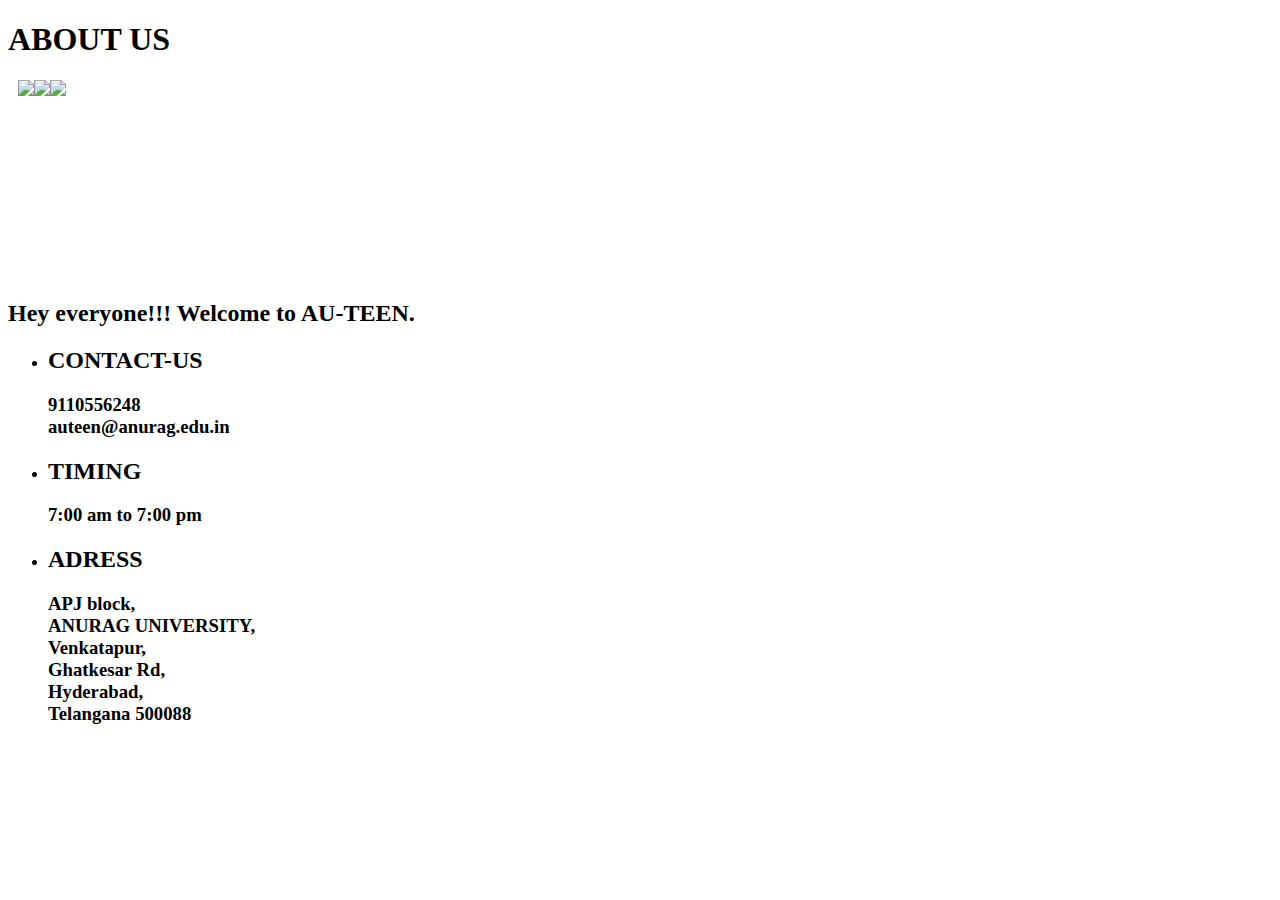
==== about.html @ 942f4e22 "first commit" ====
<!DOCTYPE html>
<html lang="en">
<head>
    <meta charset="UTF-8">
    <meta http-equiv="X-UA-Compatible" content="IE=edge">
    <meta name="viewport" content="width=device-width, initial-scale=1.0">
    <link rel="stylesheet" href="about.css">
    <title>Document</title>
</head>
<body>
    <section id="about">
      <div class="about-1">
        <h1>ABOUT US</h1>
        <div>
      <div class="mmm">
        <img src="anuragpic.jpg" height="200px width=300px"><br><img src="canteenservice.jfif" height="200px width=300px"><br><img src="canteen.jpg" height="200px width=300px">
      </div>
      <h2>Hey everyone!!!
        Welcome to AU-TEEN.
      </h2>
      <ul>
        <li><h2>CONTACT-US</h2></li>
        <h3>9110556248<br>auteen@anurag.edu.in</h3>
        <li><h2>TIMING</h2></li>
        <h3>7:00 am  to  7:00 pm</h3>
        <li><h2>ADRESS</h2></li>
        <h3>APJ block,<br>ANURAG UNIVERSITY,<br>Venkatapur,<br> Ghatkesar Rd, <br>Hyderabad,<br>Telangana 500088</h3>
        </ul>
    </div>
</section>
</body>
</html>
---- about.css ----
.hero{
    background-color: aqua;
}
.hero p{
    text-align: center;
    font-family: sans-serif;
    font-size: 55px;
}
.main ul li{
    display: inline;
}
.mmm{
   display: flex;
   margin-left: 10px;

}
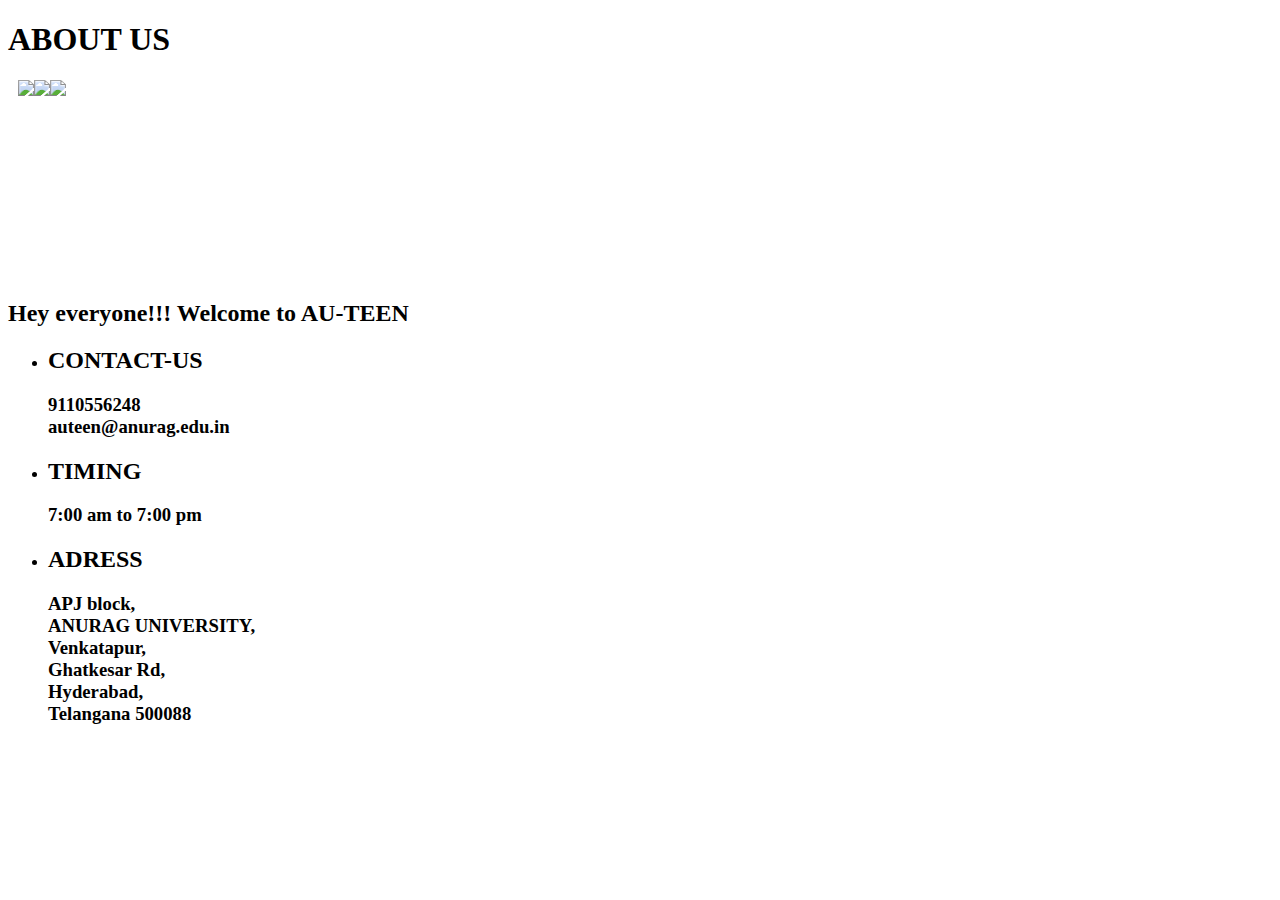
==== commit 1816838c: "first commit" ====
--- a/about.html
+++ b/about.html
@@ -16,7 +16,7 @@
         <img src="anuragpic.jpg" height="200px width=300px"><br><img src="canteenservice.jfif" height="200px width=300px"><br><img src="canteen.jpg" height="200px width=300px">
       </div>
       <h2>Hey everyone!!!
-        Welcome to AU-TEEN.
+        Welcome to AU-TEEN
       </h2>
       <ul>
         <li><h2>CONTACT-US</h2></li>
--- a/about.css
+++ b/about.css
@@ -12,5 +12,4 @@
 .mmm{
    display: flex;
    margin-left: 10px;
-
 }